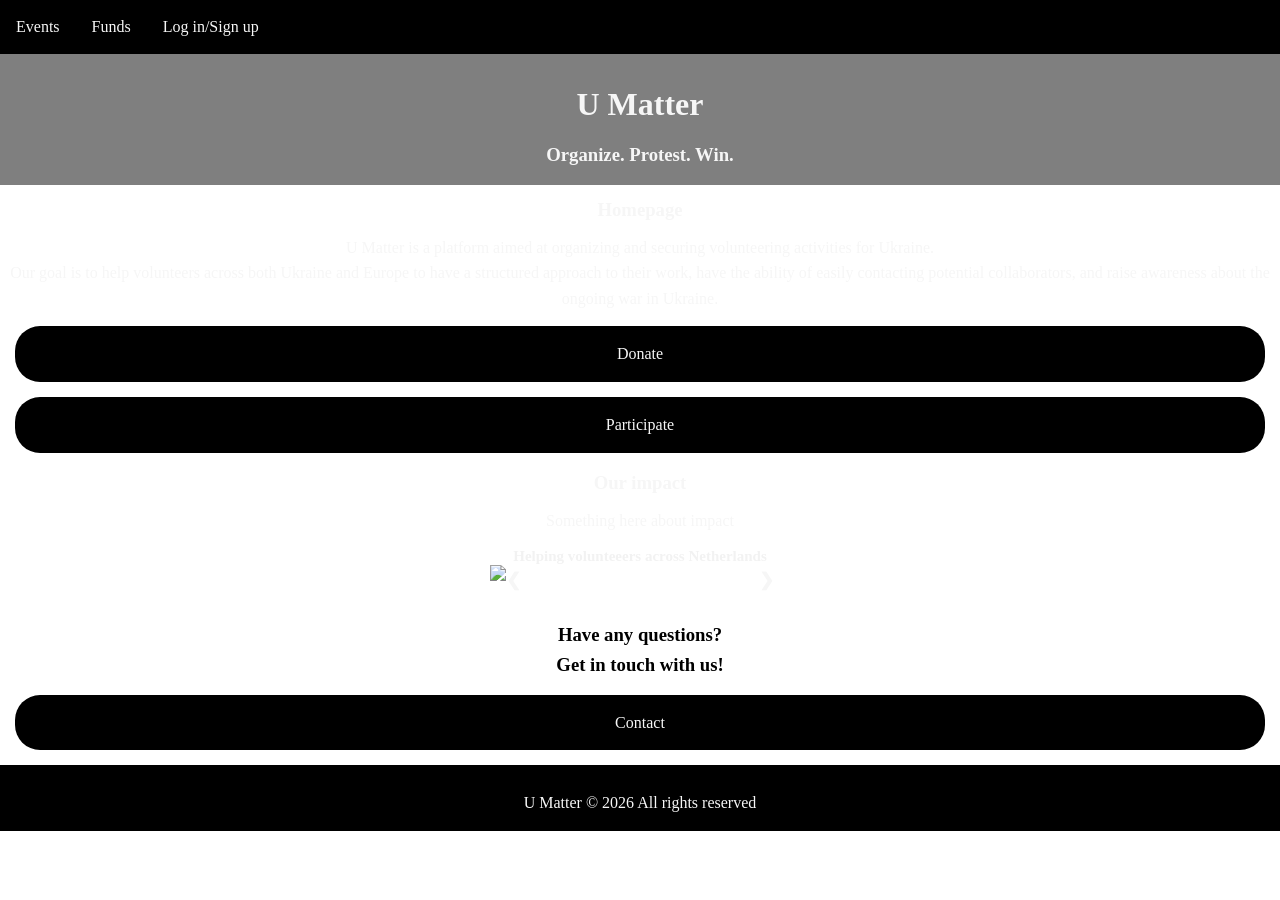
==== v1/index.html @ d354d3f1 "Rename index.html to v1/index.html Added the file to its respective folder" ====
<!DOCTYPE html>
<html lang="en">
<head>
    <meta charset="UTF-8">
    <meta name="viewport" content="width=device-width, initial-scale=1.0">
    <title>U Matter - Home</title>
    <link rel="stylesheet" href="styles.css">
    <link rel ="icon" type="image" href="assets/icon.png">
</head>
<body class="home">
    <header>
        <ul>
            <li><a href="event_list.html">Events</a></li>
            <li><a href="fund_list.html">Funds</a></li>
            <li><a href="login_signup.html">Log in/Sign up</a></li>
        </ul>
    </header>
    <div class="hero">
        <h1>U Matter</h1>
        <h3>Organize. Protest. Win.</h3>
    </div>
    <h3>Homepage</h3>
    <p>U Matter is a platform aimed at organizing and securing volunteering activities for Ukraine.<br>
        Our goal is to help volunteers across both Ukraine and Europe to have a structured approach to their work, have the ability of easily contacting potential collaborators, and raise awareness about the ongoing war in Ukraine.</p>
    <div class="btn">
        <a href="fund_list.html">Donate</a>
        <a href="event_list.html">Participate</a>
    </div>
    <section class="impact">
        <div class="impact-text">
            <h3>Our impact</h3>
            <p>Something here about impact</p><br>
        </div>
        <div class="slideshow-container">
            <div class="mySlides fade">
                <img src="assets/img1.jpg" style="width:100%">
                <div class="slide-text"><b>Helping volunteeers across Netherlands</b></div>
            </div>

            <div class="mySlides fade">
                <img src="assets/img2.jpg" style="width:100%">
                <div class="slide-text"><b>Verifying each event and fund</b></div>
            </div>

            <div class="mySlides fade">
                <img src="assets/img3.jpg" style="width:100%">
                <div class="slide-text"><b>Forming a community</b></div>
            </div>

            <a class="prev" onclick="plusSlides(-1)">&#10094;</a>
            <a class="next" onclick="plusSlides(1)">&#10095;</a>
            </div>
            <br>
        </div>
    </section>
    <div class="contact-btn">
        <h3>Have any questions?<br>Get in touch with us!</h3>
        <div class="btn">
            <a href="contact.html">Contact</a>
        </div>
    </div>
    <footer>
        <p>U Matter © 2026 All rights reserved</p>
    </footer>

<script>
let slideIndex = 1;
showSlides(slideIndex);

function plusSlides(n) {
  showSlides(slideIndex += n);
}

function currentSlide(n) {
  showSlides(slideIndex = n);
}

function showSlides(n) {
  let i;
  let slides = document.getElementsByClassName("mySlides");
  let dots = document.getElementsByClassName("dot");
  if (n > slides.length) {slideIndex = 1}    
  if (n < 1) {slideIndex = slides.length}
  for (i = 0; i < slides.length; i++) {
    slides[i].style.display = "none";  
  }
  for (i = 0; i < dots.length; i++) {
    dots[i].className = dots[i].className.replace(" active", "");
  }
  slides[slideIndex-1].style.display = "block";  
  dots[slideIndex-1].className += " active";
}
</script>

</body>
</html>
---- v1/styles.css ----
* {
    margin: 0;
    padding: 0;
    box-sizing: border-box;
}

body.home, body.eventfund {
    font-family: Inter;
    line-height: 1.6;
    background-image: url(assets/background.png);
    background-repeat: no-repeat;
    background-size: cover;
    overflow-x: hidden;
}

h1, h3, p {
    text-align: center;
    color: #f6f6f6;
    margin-top: 10px;
}

.contact-btn h3 {
  text-align: center;
  margin-top: 10px;
  color: black;
}

.btn a {
  padding: 15px;
  margin: 15px;
  display: flex;
  justify-content: center;
  align-items: center;
  background-color: black;
  color: #f6f6f6;
  border-radius: 25px;
  text-decoration: none;
  cursor: pointer;
}

footer {
    background-color:black;
    padding: 15px;
    color: #f6f6f6;
}

.hero {
    padding: 15px;
    background-image: linear-gradient(rgba(0, 0, 0, 0.5), rgba(0, 0, 0, 0.5)), url(assets/hero.png);
    height: 50%;
    background-position: center;
    background-repeat: no-repeat;
    background-size: cover;
    position: relative;
}

ul {
  list-style-type: none;
  margin: 0;
  padding: 0;
  background-color: black;
  display: flex;
}

ul li a {
  display: block;
  color: #f6f6f6;
  padding: 14px 16px;
  text-decoration: none;
  cursor: pointer;
}

ul li a:hover {
  background-color: #111111;
}

.impact-text {
  color: black;
}

.slideshow-container {
  max-width: 300px;
  position: relative;
  margin: auto;
}

.mySlides {
    display: none; 
}

img {
    vertical-align: middle;
}

.prev, .next {
  cursor: pointer;
  position: absolute;
  top: 50%;
  width: auto;
  margin-top: -22px;
  padding: 16px;
  color: #f6f6f6;
  font-weight: bold;
  font-size: 18px;
  transition: 0.6s ease;
  border-radius: 0 3px 3px 0;
  user-select: none;
}

.next {
  right: 0;
  border-radius: 3px 0 0 3px;
}

.prev:hover, .next:hover {
  background-color: rgba(0,0,0,0.8);
}

.slide-text {
  color: #f2f2f2;
  font-size: 15px;
  padding: 8px 12px;
  position: absolute;
  bottom: 8px;
  width: 100%;
  text-align: center;
}

.fade {
  animation-name: fade;
  animation-duration: 1.5s;
}

@keyframes fade {
  from {opacity: .4}
  to {opacity: 1}
}

@media only screen and (max-width: 300px) {
  .prev, .next,.text {font-size: 11px}
}

.search-bar {
  display: flex;
  justify-content: center;
  align-items: center;
  margin: 10px;
}

form {
  width:200px;
  height:30px;
  background-color: #f6f6f6;
  border-radius: 25px;
  display: flex;
}

button {
  background-color: transparent;
  border: transparent;
  cursor: pointer;
}

input {
  background-color: #f6f6f6;
  color:black;
  border-radius: 25px;
  height: 30px;
  width: 170px;
  border: transparent;
  float: left;
  display: block;
  text-align: left;
  padding: 14px;
}

.section {
  background-color:#f6f6f6;
  border-radius: 15px;
}
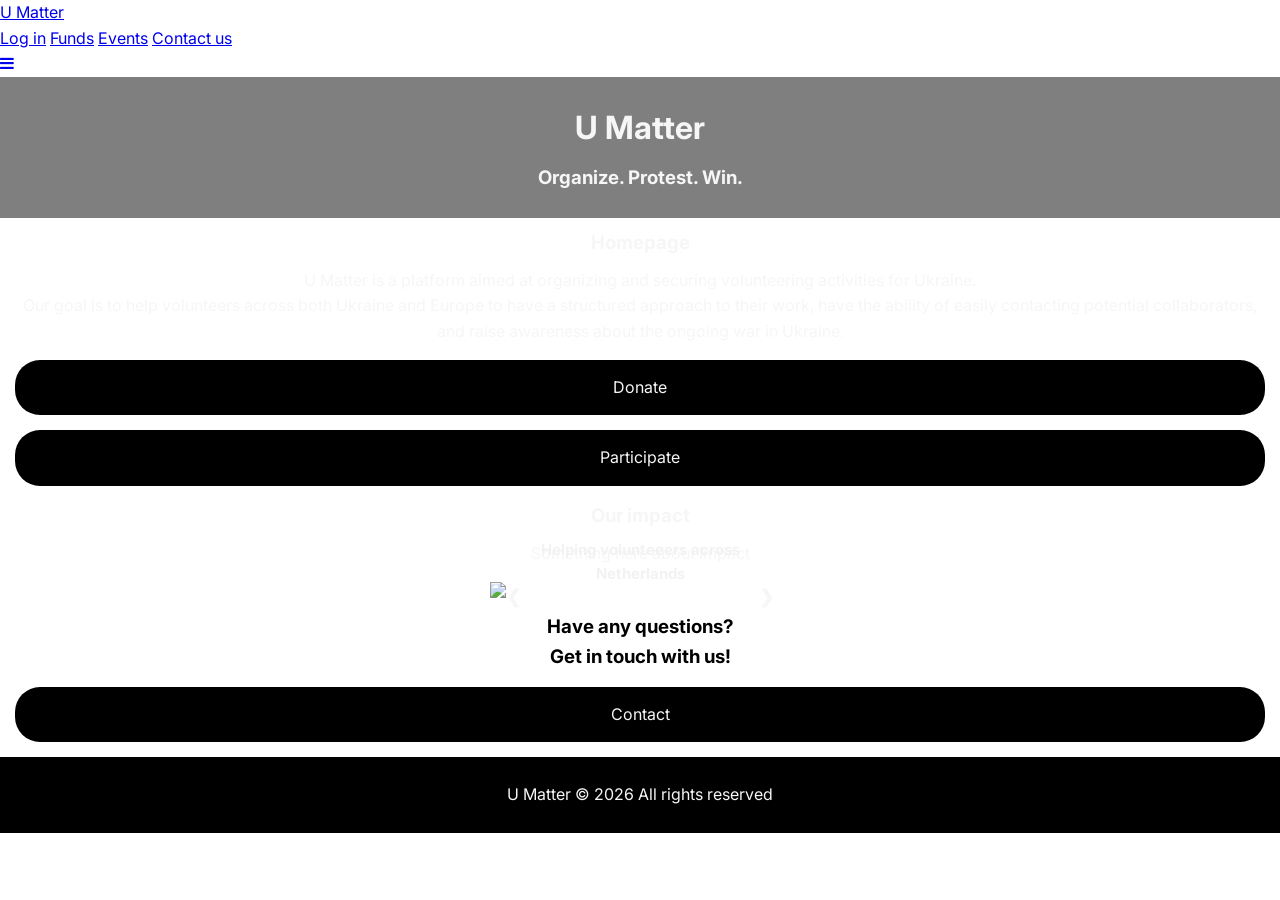
==== commit 9eff0f19: "Update index.html Added a hamburger menu to the website" ====
--- a/v1/index.html
+++ b/v1/index.html
@@ -4,16 +4,29 @@
     <meta charset="UTF-8">
     <meta name="viewport" content="width=device-width, initial-scale=1.0">
     <title>U Matter - Home</title>
+    <link rel="preconnect" href="https://fonts.googleapis.com">
+    <link rel="preconnect" href="https://fonts.gstatic.com" crossorigin>
+    <link rel="stylesheet" href="https://cdnjs.cloudflare.com/ajax/libs/font-awesome/4.7.0/css/font-awesome.min.css">
+    <link href="https://fonts.googleapis.com/css2?family=Inter:ital,opsz,wght@0,14..32,100..900;1,14..32,100..900&display=swap" rel="stylesheet">
     <link rel="stylesheet" href="styles.css">
     <link rel ="icon" type="image" href="assets/icon.png">
 </head>
 <body class="home">
     <header>
-        <ul>
-            <li><a href="event_list.html">Events</a></li>
-            <li><a href="fund_list.html">Funds</a></li>
-            <li><a href="login_signup.html">Log in/Sign up</a></li>
-        </ul>
+        <div class="topnav">
+            <a href="index.html" class="active">U Matter</a>
+            <!-- Navigation links (hidden by default) -->
+            <div id="myLinks">
+                <a href="login_signup.html">Log in</a>
+                <a href="fund_list.html">Funds</a>
+                <a href="event_list.html">Events</a>
+                <a href="contact.html">Contact us</a>
+            </div>
+            <!-- "Hamburger menu" / "Bar icon" to toggle the navigation links -->
+            <a href="javascript:void(0);" class="icon" onclick="myFunction()">
+                <i class="fa fa-bars"></i>
+            </a>
+        </div>
     </header>
     <div class="hero">
         <h1>U Matter</h1>
@@ -29,7 +42,7 @@
     <section class="impact">
         <div class="impact-text">
             <h3>Our impact</h3>
-            <p>Something here about impact</p><br>
+            <p>Something here about impact</p>
         </div>
         <div class="slideshow-container">
             <div class="mySlides fade">
@@ -50,7 +63,6 @@
             <a class="prev" onclick="plusSlides(-1)">&#10094;</a>
             <a class="next" onclick="plusSlides(1)">&#10095;</a>
             </div>
-            <br>
         </div>
     </section>
     <div class="contact-btn">
@@ -62,6 +74,17 @@
     <footer>
         <p>U Matter © 2026 All rights reserved</p>
     </footer>
+
+<script>
+    function myFunction() {
+  var x = document.getElementById("myLinks");
+  if (x.style.display === "block") {
+    x.style.display = "none";
+  } else {
+    x.style.display = "block";
+  }
+}
+</script>
 
 <script>
 let slideIndex = 1;
--- a/v1/styles.css
+++ b/v1/styles.css
@@ -4,8 +4,8 @@
     box-sizing: border-box;
 }
 
-body.home, body.eventfund {
-    font-family: Inter;
+body {
+    font-family: "Inter", serif;    
     line-height: 1.6;
     background-image: url(assets/background.png);
     background-repeat: no-repeat;
@@ -13,10 +13,31 @@
     overflow-x: hidden;
 }
 
-h1, h3, p {
+body.home, body.eventfund {
+    background-image: url(assets/background.png);
+}
+
+body.info {
+    background-image: url(assets/background-2.png);
+}
+
+body.other {
+    background-image: url(assets/background-3.png);
+}
+
+h1, h2, h3, p {
     text-align: center;
     color: #f6f6f6;
-    margin-top: 10px;
+    margin: 10px;
+}
+
+h2-5 {
+  text-align: center;
+  color: #f6f6f6;
+  margin-top: 10px;
+  display: block;
+  font-size: 1.5rem;
+  font-weight: bold;
 }
 
 .contact-btn h3 {
@@ -147,7 +168,7 @@
   margin: 10px;
 }
 
-form {
+.search-bar form {
   width:200px;
   height:30px;
   background-color: #f6f6f6;
@@ -155,14 +176,13 @@
   display: flex;
 }
 
-button {
+.search-bar button {
   background-color: transparent;
   border: transparent;
   cursor: pointer;
 }
 
 input {
-  background-color: #f6f6f6;
   color:black;
   border-radius: 25px;
   height: 30px;
@@ -174,7 +194,66 @@
   padding: 14px;
 }
 
-.section {
-  background-color:#f6f6f6;
-  border-radius: 15px;
-}
+.form-message {
+    margin-top: 1rem;
+    text-align: center;
+    display: none;
+}
+
+.form-message.success {
+    color: #2E8B57;
+}
+
+.form-message.error {
+    color: #EF5350;
+}
+
+.contact-form {
+    max-width: 300px;
+    margin: 0 auto;
+    background: #f6f6f6;
+    padding: 15px;
+    border-radius: 8px;
+    box-shadow: 0 5px 15px rgba(0,0,0,0.1);
+}
+
+.form-group {
+    margin-bottom: 1.5rem;
+}
+
+.form-group label {
+    display: block;
+    margin-bottom: 0.5rem;
+    font-weight: bold;
+}
+
+.form-group input,
+.form-group textarea,
+.form-group select {
+  width: 100%;
+  padding: 0.8rem;
+  border: 1px solid #ddd;
+  border-radius: 5px;
+  font-family: Inter;
+}
+
+.form-group textarea {
+  height: 150px;
+  resize: vertical;
+}
+
+.message {
+  align-items: center;
+}
+
+.message button {
+  background-color: black;
+  color: #f6f6f6;
+  padding: 15px;
+  width: 150px;
+  border-radius: 25px;
+  cursor: pointer;
+  font-family: Inter;
+  display: flex;
+  justify-content: center;
+}
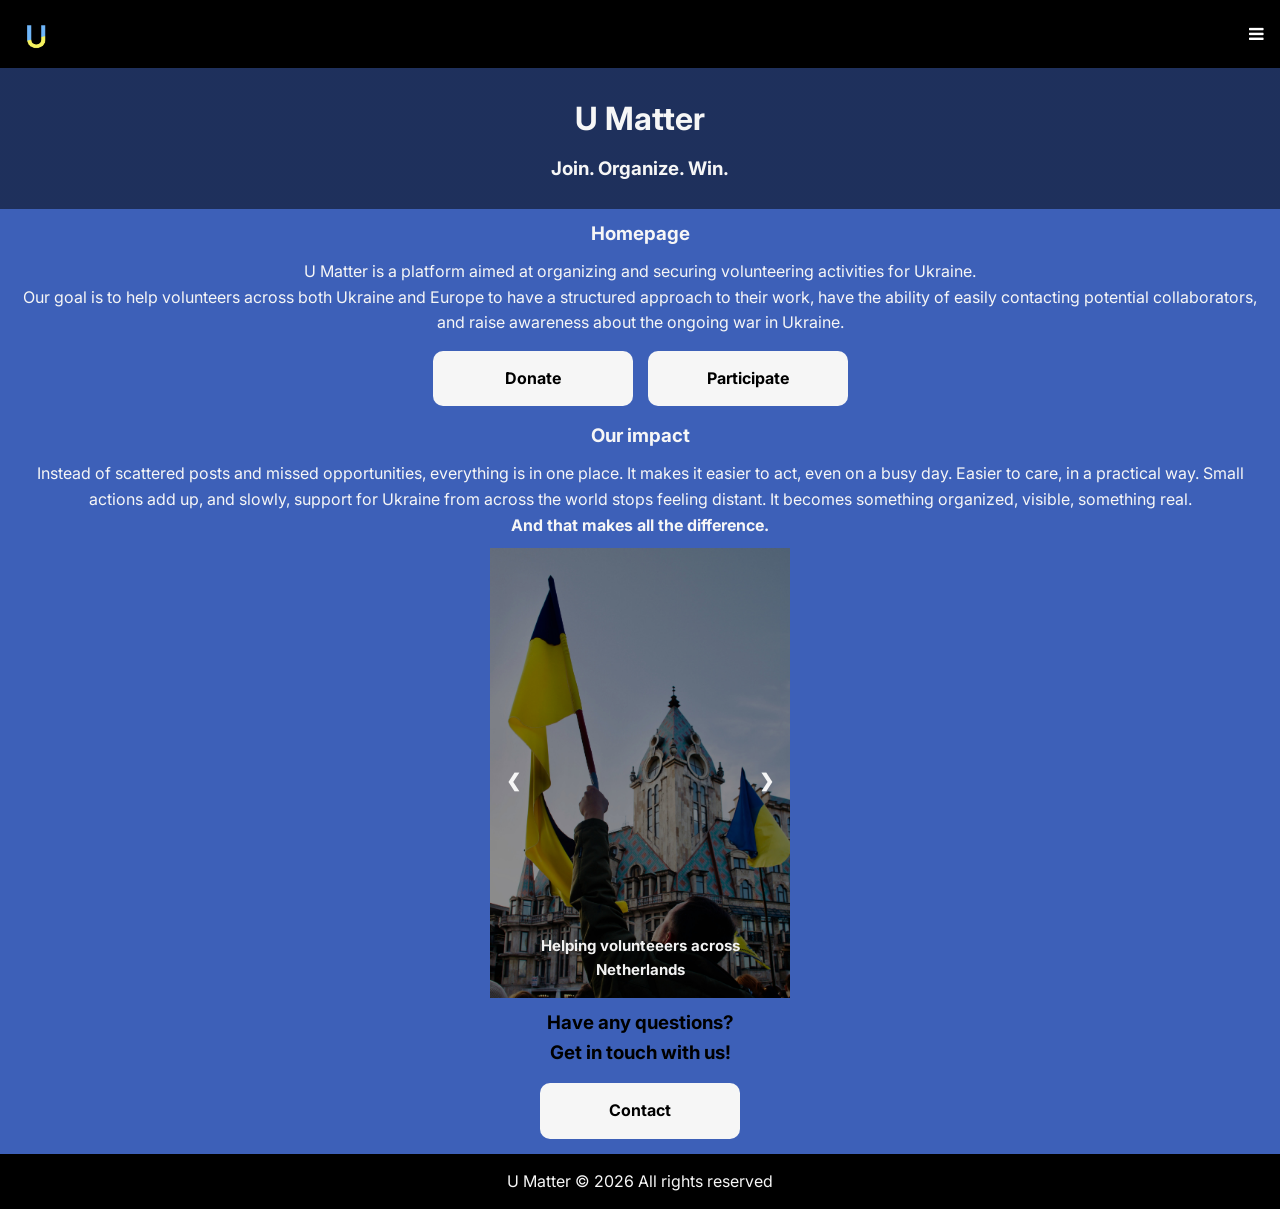
==== commit d1bd10da: "Fixed the scaling on desktop and added impact text" ====
--- a/v1/index.html
+++ b/v1/index.html
@@ -11,38 +11,43 @@
     <link rel="stylesheet" href="styles.css">
     <link rel ="icon" type="image" href="assets/icon.png">
 </head>
-<body class="home">
+<body>
+<div class="app">
     <header>
         <div class="topnav">
-            <a href="index.html" class="active">U Matter</a>
+            <a href="index.html" class="active"><img class="back" src="assets/icon.png"></a>
             <!-- Navigation links (hidden by default) -->
             <div id="myLinks">
-                <a href="login_signup.html">Log in</a>
-                <a href="fund_list.html">Funds</a>
-                <a href="event_list.html">Events</a>
+                <a href="index.html">Home</a>
+                <a href="login.php" id="authLink">Log in</a>
+                <a href="fund_list.php">Funds</a>
+                <a href="event_list.php">Events</a>
                 <a href="contact.html">Contact us</a>
             </div>
             <!-- "Hamburger menu" / "Bar icon" to toggle the navigation links -->
-            <a href="javascript:void(0);" class="icon" onclick="myFunction()">
+            <a href="javascript:void(0);" class="menu" onclick="myFunction()">
                 <i class="fa fa-bars"></i>
             </a>
         </div>
     </header>
     <div class="hero">
         <h1>U Matter</h1>
-        <h3>Organize. Protest. Win.</h3>
+        <h3>Join. Organize. Win.</h3>
     </div>
     <h3>Homepage</h3>
     <p>U Matter is a platform aimed at organizing and securing volunteering activities for Ukraine.<br>
         Our goal is to help volunteers across both Ukraine and Europe to have a structured approach to their work, have the ability of easily contacting potential collaborators, and raise awareness about the ongoing war in Ukraine.</p>
     <div class="btn">
-        <a href="fund_list.html">Donate</a>
-        <a href="event_list.html">Participate</a>
+        <a href="fund_list.php">Donate</a>
+        <a href="event_list.php">Participate</a>
     </div>
     <section class="impact">
         <div class="impact-text">
             <h3>Our impact</h3>
-            <p>Something here about impact</p>
+            <p>Instead of scattered posts and missed opportunities, everything is in one place. 
+                It makes it easier to act, even on a busy day. Easier to care, in a practical way.
+                Small actions add up, and slowly, support for Ukraine from across the world stops feeling distant. It becomes something organized, visible, something real.
+                <br><b>And that makes all the difference.</b></p>
         </div>
         <div class="slideshow-container">
             <div class="mySlides fade">
@@ -62,7 +67,6 @@
 
             <a class="prev" onclick="plusSlides(-1)">&#10094;</a>
             <a class="next" onclick="plusSlides(1)">&#10095;</a>
-            </div>
         </div>
     </section>
     <div class="contact-btn">
@@ -74,17 +78,8 @@
     <footer>
         <p>U Matter © 2026 All rights reserved</p>
     </footer>
-
-<script>
-    function myFunction() {
-  var x = document.getElementById("myLinks");
-  if (x.style.display === "block") {
-    x.style.display = "none";
-  } else {
-    x.style.display = "block";
-  }
-}
-</script>
+</div>
+<script src="js/shared/hamburger_menu.js"></script>
 
 <script>
 let slideIndex = 1;
--- a/v1/styles.css
+++ b/v1/styles.css
@@ -1,3 +1,4 @@
+/* general styles */
 * {
     margin: 0;
     padding: 0;
@@ -5,7 +6,7 @@
 }
 
 body {
-    font-family: "Inter", serif;    
+  font-family: "Inter", serif;    
     line-height: 1.6;
     background-image: url(assets/background.png);
     background-repeat: no-repeat;
@@ -13,24 +14,17 @@
     overflow-x: hidden;
 }
 
-body.home, body.eventfund {
-    background-image: url(assets/background.png);
-}
-
-body.info {
-    background-image: url(assets/background-2.png);
-}
-
-body.other {
-    background-image: url(assets/background-3.png);
-}
-
 h1, h2, h3, p {
     text-align: center;
     color: #f6f6f6;
     margin: 10px;
 }
 
+h4, h5 {
+  color: black;
+  text-align: center;
+}
+
 h2-5 {
   text-align: center;
   color: #f6f6f6;
@@ -40,31 +34,71 @@
   font-weight: bold;
 }
 
-.contact-btn h3 {
-  text-align: center;
-  margin-top: 10px;
-  color: black;
-}
-
-.btn a {
-  padding: 15px;
-  margin: 15px;
-  display: flex;
-  justify-content: center;
-  align-items: center;
+ul {
+  list-style-type: none;
+  margin: 0;
+  padding: 0;
   background-color: black;
-  color: #f6f6f6;
-  border-radius: 25px;
+  display: flex;
+}
+
+ul li a {
+  display: block;
+  color: #f6f6f6;
+  padding: 14px 16px;
   text-decoration: none;
   cursor: pointer;
 }
 
-footer {
-    background-color:black;
-    padding: 15px;
-    color: #f6f6f6;
-}
-
+ul li a:hover {
+  background-color: #111111;
+}
+
+img  {
+  display: block;
+  margin: auto;
+}
+
+
+/* header (navigation) */
+header {
+  position:sticky;
+  top: 0;
+  z-index: 1;
+}
+
+.topnav {
+  background-color: #000000;
+  position: relative;
+}
+
+.topnav #myLinks {
+  display: none;
+}
+
+.topnav a {
+  color: white;
+  padding: 14px 16px;
+  text-decoration: none;
+  font-size: 17px;
+  display: block;
+}
+
+.topnav a.menu {
+  background: black;
+  display: block;
+  position: absolute;
+  right: 0;
+  top: 10%;
+}
+
+.active {
+  background-color: #000000;
+  color: #f6f6f6;
+}
+
+
+/* hero */
 .hero {
     padding: 15px;
     background-image: linear-gradient(rgba(0, 0, 0, 0.5), rgba(0, 0, 0, 0.5)), url(assets/hero.png);
@@ -75,26 +109,16 @@
     position: relative;
 }
 
-ul {
-  list-style-type: none;
-  margin: 0;
-  padding: 0;
-  background-color: black;
-  display: flex;
-}
-
-ul li a {
-  display: block;
-  color: #f6f6f6;
-  padding: 14px 16px;
-  text-decoration: none;
-  cursor: pointer;
-}
-
-ul li a:hover {
-  background-color: #111111;
-}
-
+
+/* footer */
+footer {
+    background-color:black;
+    padding: 5px;
+    color: #f6f6f6;
+}
+
+
+/* slideshow styles at homepage */
 .impact-text {
   color: black;
 }
@@ -107,10 +131,6 @@
 
 .mySlides {
     display: none; 
-}
-
-img {
-    vertical-align: middle;
 }
 
 .prev, .next {
@@ -161,6 +181,8 @@
   .prev, .next,.text {font-size: 11px}
 }
 
+
+/* search bar */
 .search-bar {
   display: flex;
   justify-content: center;
@@ -171,27 +193,83 @@
 .search-bar form {
   width:200px;
   height:30px;
-  background-color: #f6f6f6;
-  border-radius: 25px;
+  background-color: white;
+  border-radius: 10px;
   display: flex;
 }
 
 .search-bar button {
   background-color: transparent;
+  width: 20%;
   border: transparent;
   cursor: pointer;
 }
 
-input {
+.search-bar input {
   color:black;
-  border-radius: 25px;
-  height: 30px;
+  border-radius: 10px;
+  height: 2,5rem;
   width: 170px;
   border: transparent;
   float: left;
   display: block;
   text-align: left;
   padding: 14px;
+}
+
+.back {
+  padding:0;
+  margin:0;
+  width:40px;
+  height:40px;
+}
+
+
+/*contact and creation forms + login/signup*/
+label {
+    display: block;
+    margin-bottom: 0.5rem;
+    font-weight: bold;
+}
+
+input, textarea, select {
+  width: 100%;
+  border: 1px solid #ddd;
+  border-radius: 5px;
+  padding: 0.8rem;
+  font-family: Inter;
+  margin-bottom: 0.5rem;
+}
+
+textarea {
+  height: 150px;
+  resize: vertical;
+}
+
+.contact-btn h3 {
+  text-align: center;
+  margin-top: 10px;
+  color: black;
+}
+
+.btn {
+  display: flex;
+  justify-content: center;
+  gap: 15px;
+  margin: 15px;
+}
+
+.btn a, .account {
+  padding: 15px;
+  background-color: #f6f6f6;
+  color: black;
+  font-weight: bold;
+  border-radius: 10px;
+  text-decoration: none;
+  cursor: pointer;
+  width: 200px;
+  text-align: center;
+  display: inline-block;
 }
 
 .form-message {
@@ -200,7 +278,7 @@
     display: none;
 }
 
-.form-message.success {
+.form-message.success, .success-message {
     color: #2E8B57;
 }
 
@@ -208,52 +286,67 @@
     color: #EF5350;
 }
 
-.contact-form {
+.contact-form, .login-form, .profile {
     max-width: 300px;
     margin: 0 auto;
     background: #f6f6f6;
     padding: 15px;
-    border-radius: 8px;
+    border-radius: 3px;
     box-shadow: 0 5px 15px rgba(0,0,0,0.1);
-}
-
-.form-group {
-    margin-bottom: 1.5rem;
-}
-
-.form-group label {
-    display: block;
-    margin-bottom: 0.5rem;
-    font-weight: bold;
-}
-
-.form-group input,
-.form-group textarea,
-.form-group select {
+    margin-bottom: 15px;
+}
+
+.login {
+  margin: 10px;
+  margin-top: 20px;
+}
+
+.login button {
+  justify-self: center;
+}
+
+.login input {
+  width: 100%
+}
+
+.message {
+  justify-self: center;
+  text-decoration: none;
+  background-color: black;
+  color: #f6f6f6;
+  padding: 10px;
+  width: 50%;
+  border-radius: 10px;
+  cursor: pointer;
+  font-family: Inter;
+  display: flex;
+  justify-content: center;
+}
+
+
+/*profile*/
+.profile p {
+  color: black;
+  text-align: left;
+  font-size: small;
+}
+
+.pic  {
+  width: 100px;
+  height: 100px;;
+  overflow: hidden;
+  justify-self: center;
+  border-radius: 100%;
+  border: 1px solid white;
+}
+
+.pic img {
   width: 100%;
-  padding: 0.8rem;
-  border: 1px solid #ddd;
-  border-radius: 5px;
-  font-family: Inter;
-}
-
-.form-group textarea {
-  height: 150px;
-  resize: vertical;
-}
-
-.message {
-  align-items: center;
-}
-
-.message button {
-  background-color: black;
-  color: #f6f6f6;
-  padding: 15px;
-  width: 150px;
-  border-radius: 25px;
-  cursor: pointer;
-  font-family: Inter;
-  display: flex;
-  justify-content: center;
-}
+  height: 100%;
+  object-fit: cover;
+}
+
+/*specific styles*/
+.fund-event-info h2, .fund-event-info p {
+  color:black
+}
